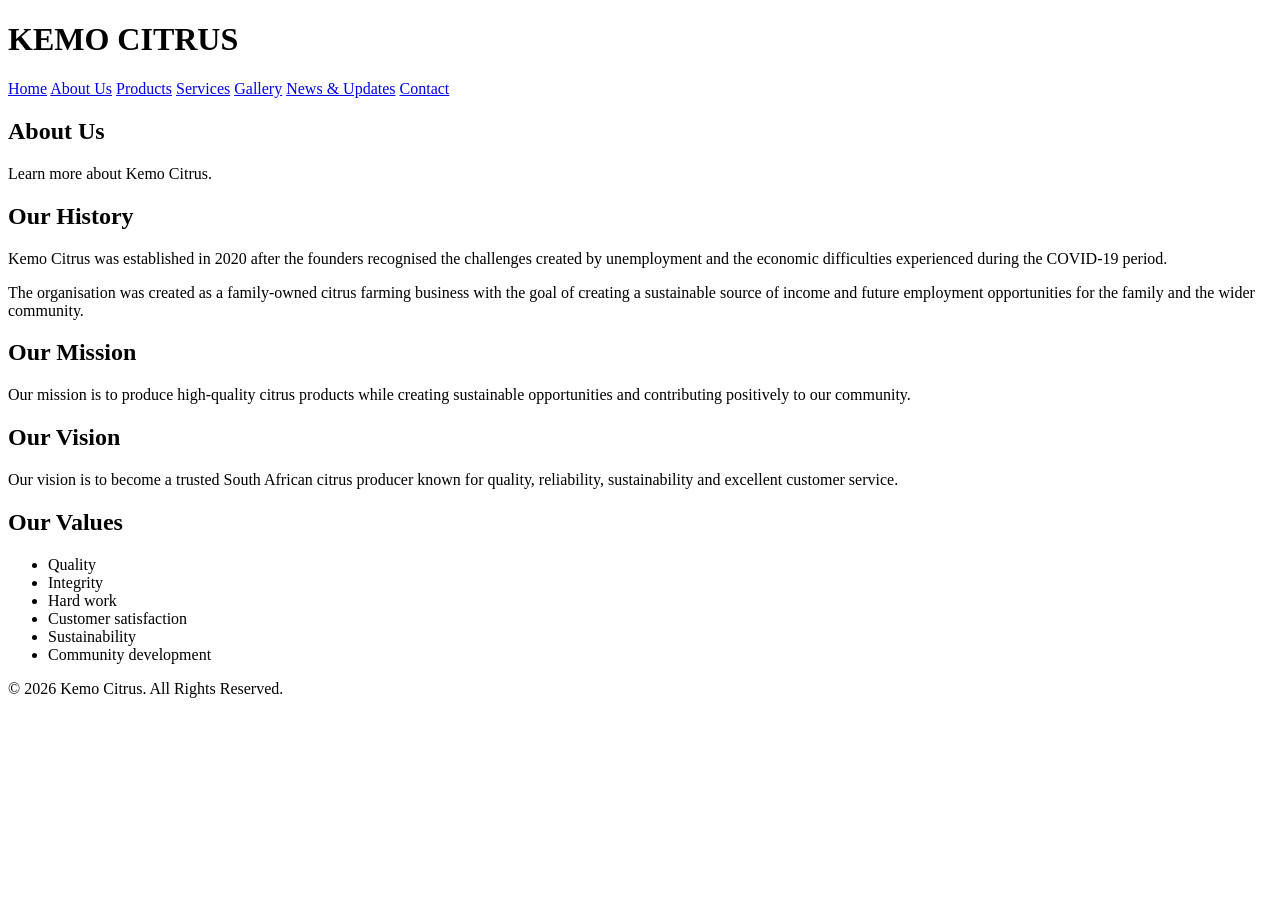
==== about.html @ a5979b61 "Added About_US" ====
<!DOCTYPE html>
<html lang="en">
<head>
    <meta charset="UTF-8">
    <meta name="viewport" content="width=device-width, initial-scale=1.0">
    <title>Kemo Citrus | About Us</title>
    <link rel="stylesheet" href="css/style.css">
</head>

<body>

<header>
    <div class="logo">
        <h1>KEMO CITRUS</h1>
    </div>

    <nav>
        <a href="index.html">Home</a>
        <a href="about.html">About Us</a>
        <a href="products.html">Products</a>
        <a href="services.html">Services</a>
        <a href="gallery.html">Gallery</a>
        <a href="news.html">News & Updates</a>
        <a href="contact.html">Contact</a>
    </nav>
</header>

<main>

<section class="page-header">
    <h2>About Us</h2>
    <p>Learn more about Kemo Citrus.</p>
</section>

<section class="content">
    <h2>Our History</h2>

    <p>
        Kemo Citrus was established in 2020 after the founders
        recognised the challenges created by unemployment and the
        economic difficulties experienced during the COVID-19 period.
    </p>

    <p>
        The organisation was created as a family-owned citrus farming
        business with the goal of creating a sustainable source of
        income and future employment opportunities for the family
        and the wider community.
    </p>
</section>

<section class="content">
    <h2>Our Mission</h2>

    <p>
        Our mission is to produce high-quality citrus products while
        creating sustainable opportunities and contributing positively
        to our community.
    </p>
</section>

<section class="content">
    <h2>Our Vision</h2>

    <p>
        Our vision is to become a trusted South African citrus producer
        known for quality, reliability, sustainability and excellent
        customer service.
    </p>
</section>

<section class="content">
    <h2>Our Values</h2>

    <ul>
        <li>Quality</li>
        <li>Integrity</li>
        <li>Hard work</li>
        <li>Customer satisfaction</li>
        <li>Sustainability</li>
        <li>Community development</li>
    </ul>
</section>

</main>

<footer>
    <p>&copy; 2026 Kemo Citrus. All Rights Reserved.</p>
</footer>

</body>
</html>
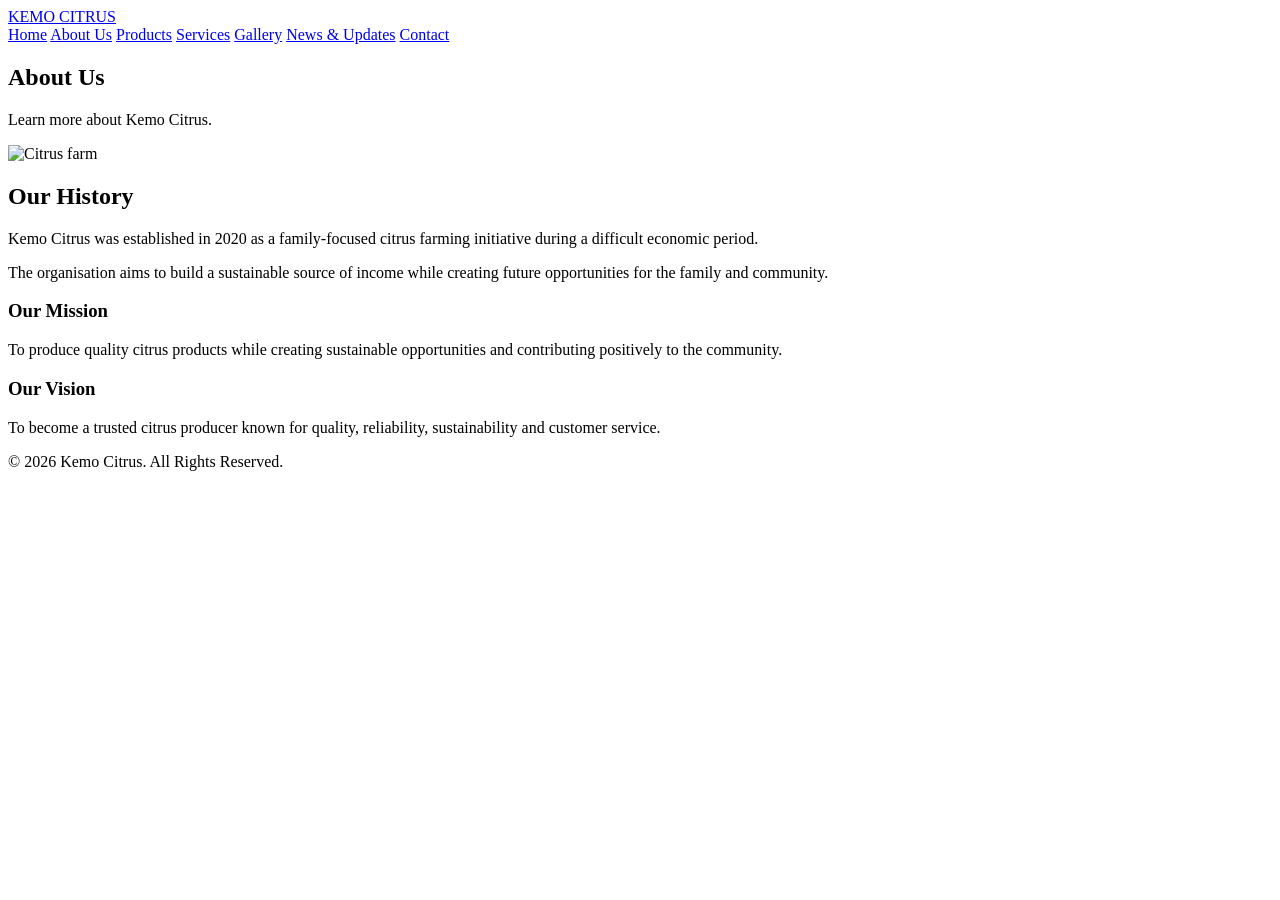
==== commit 0eadf14b: "Updated About us with comments and working images" ====
--- a/about.html
+++ b/about.html
@@ -1,92 +1,59 @@
-<!DOCTYPE html>
-<html lang="en">
-<head>
-    <meta charset="UTF-8">
-    <meta name="viewport" content="width=device-width, initial-scale=1.0">
-    <title>Kemo Citrus | About Us</title>
-    <link rel="stylesheet" href="css/style.css">
-</head>
-
-<body>
-
-<header>
-    <div class="logo">
-        <h1>KEMO CITRUS</h1>
-    </div>
-
-    <nav>
-        <a href="index.html">Home</a>
-        <a href="about.html">About Us</a>
-        <a href="products.html">Products</a>
-        <a href="services.html">Services</a>
-        <a href="gallery.html">Gallery</a>
-        <a href="news.html">News & Updates</a>
-        <a href="contact.html">Contact</a>
-    </nav>
-</header>
-
-<main>
-
-<section class="page-header">
-    <h2>About Us</h2>
-    <p>Learn more about Kemo Citrus.</p>
-</section>
-
-<section class="content">
-    <h2>Our History</h2>
-
-    <p>
-        Kemo Citrus was established in 2020 after the founders
-        recognised the challenges created by unemployment and the
-        economic difficulties experienced during the COVID-19 period.
-    </p>
-
-    <p>
-        The organisation was created as a family-owned citrus farming
-        business with the goal of creating a sustainable source of
-        income and future employment opportunities for the family
-        and the wider community.
-    </p>
-</section>
-
-<section class="content">
-    <h2>Our Mission</h2>
-
-    <p>
-        Our mission is to produce high-quality citrus products while
-        creating sustainable opportunities and contributing positively
-        to our community.
-    </p>
-</section>
-
-<section class="content">
-    <h2>Our Vision</h2>
-
-    <p>
-        Our vision is to become a trusted South African citrus producer
-        known for quality, reliability, sustainability and excellent
-        customer service.
-    </p>
-</section>
-
-<section class="content">
-    <h2>Our Values</h2>
-
-    <ul>
-        <li>Quality</li>
-        <li>Integrity</li>
-        <li>Hard work</li>
-        <li>Customer satisfaction</li>
-        <li>Sustainability</li>
-        <li>Community development</li>
-    </ul>
-</section>
-
-</main>
-
-<footer>
-    <p>&copy; 2026 Kemo Citrus. All Rights Reserved.</p>
-</footer>
-
-</body>
-</html>+<!DOCTYPE html>
+<html lang="en">
+<head>
+    <meta charset="UTF-8">
+    <meta name="viewport" content="width=device-width, initial-scale=1.0">
+    <title>Kemo Citrus | About Us</title>
+    <link rel="stylesheet" href="css/style.css">
+</head>
+<body>
+<header class="site-header">
+    <div class="header-inner">
+        <!-- Site logo: clicking the logo returns the user to the Home page. -->
+        <a class="logo" href="index.html">KEMO CITRUS</a>
+                <!--
+            MAIN NAVIGATION
+            Home: returns to the website home page.
+            About Us: opens the company history, mission and vision.
+            Products: shows the available citrus products.
+            Services: shows citrus supply, bulk orders and partnerships.
+            Gallery: displays farm and citrus images.
+            News & Updates: displays farm updates, harvest information and announcements.
+            Contact: opens the contact details and enquiry form.
+        -->
+        <nav class="main-nav" aria-label="Main navigation">
+            <!-- Navigation link: Home -->
+<a href="index.html">Home</a><!-- Navigation link: About Us (current page) -->
+<a class="active" href="about.html">About Us</a>
+            <!-- Navigation link: Products -->
+<a href="products.html">Products</a><!-- Navigation link: Services -->
+<a href="services.html">Services</a>
+            <!-- Navigation link: Gallery -->
+<a href="gallery.html">Gallery</a><!-- Navigation link: News & Updates -->
+<a href="news.html">News & Updates</a><!-- Navigation link: Contact -->
+<a href="contact.html">Contact</a>
+        </nav>
+    </div>
+</header>
+<main>
+    <section class="page-banner"><div class="container"><h2>About Us</h2>
+        <p>Learn more about Kemo Citrus.</p></div></section>
+    <section class="section">
+        <div class="container content-grid">
+            <div><img src="images/farm.jpg" alt="Citrus farm"></div>
+            <div>
+                <h2>Our History</h2>
+                <p>Kemo Citrus was established in 2020 as a family-focused citrus farming initiative during a difficult economic period.</p>
+                <p>The organisation aims to build a sustainable source of income while creating future opportunities for the family and community.</p>
+                <h3>Our Mission</h3>
+                <p>To produce quality citrus products while creating sustainable opportunities and contributing positively to the community.</p>
+                <h3>Our Vision</h3>
+                <p>To become a trusted citrus producer known for quality, reliability, sustainability and customer service.</p>
+            </div>
+        </div>
+    </section>
+</main>
+<footer class="site-footer"><div class="container"><div class="footer-bottom">
+    <p>&copy; 2026 Kemo Citrus. All Rights Reserved.</p></div></div></footer>
+</body>
+</html>
